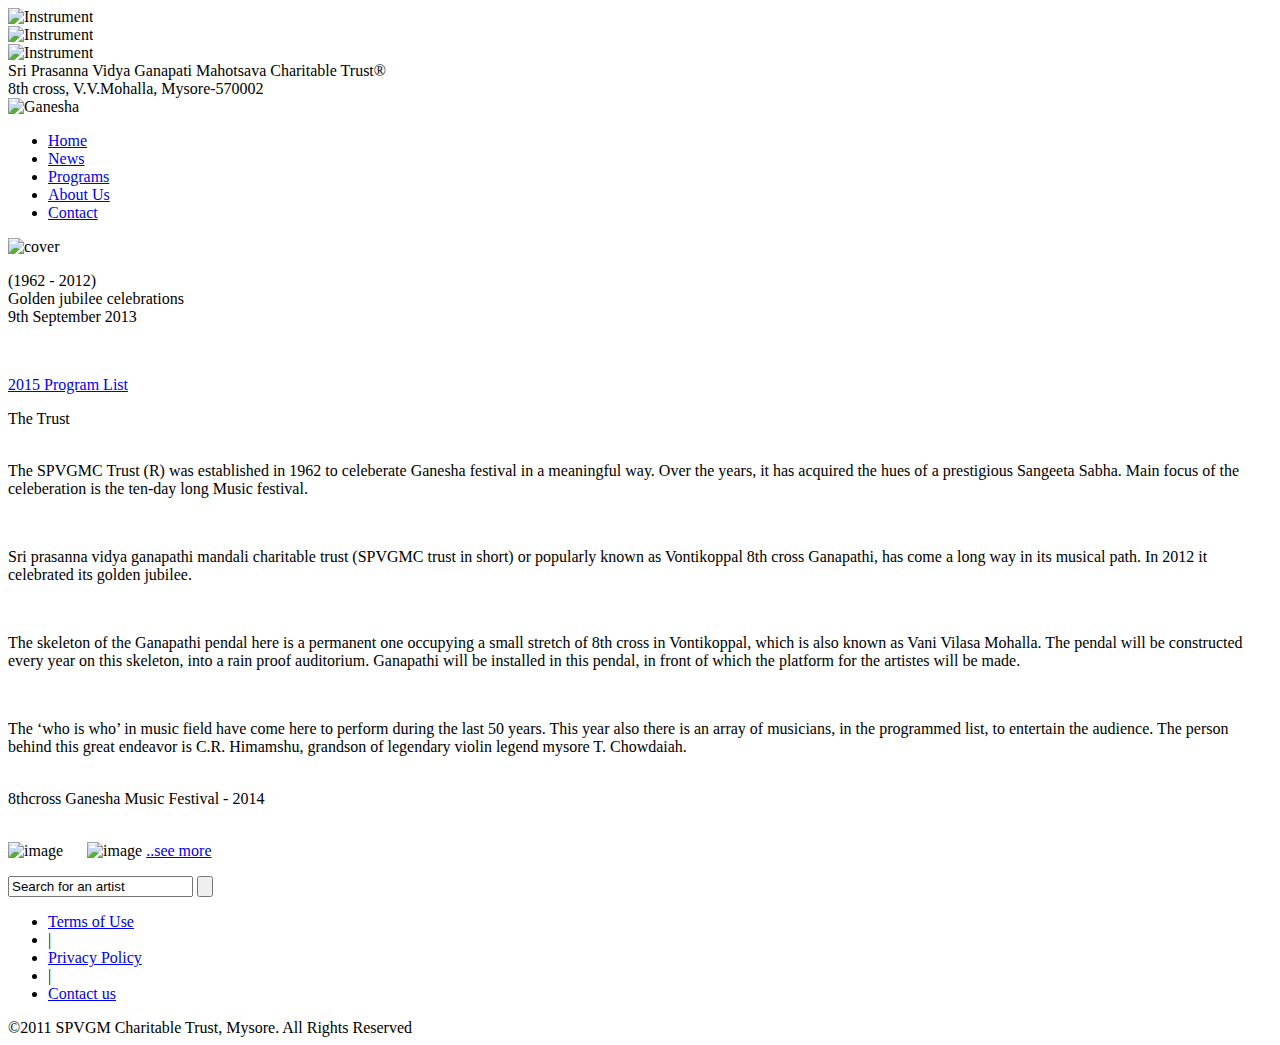
==== index.html @ e67fffb8 "Commit No. 5 - 2015 Programs list added" ====
<!DOCTYPE html>
<html>
<head>
	<meta charset="utf-8">
	<title>SPVGM</title>
	<link href="html/style/reset.css"  rel="stylesheet" >
	<link href="html/style/indexstyle.css" rel="stylesheet">
	<script src="js/lightbox.js"></script>
</head>
<body>
	<div class="page">
		<div class="header">
			<div class="mi2"><img src="html/images/mi2.png" alt="Instrument"/></div>
			<div class="mi2"><img src="html/images/mi2.png" alt="Instrument"/></div>
			<div class="mi4"><img src="html/images/mi4.png" alt="Instrument"/></div>
			<div class="title">Sri Prasanna Vidya Ganapati Mahotsava Charitable Trust&reg;</div>
			<div class="title_small">8th cross, V.V.Mohalla, Mysore-570002</div>
			<div class="logo"><img src="html/images/ganesha.png" alt="Ganesha"/></div>		
			<div class="nav">
				<ul>
					<li><a class="active" href="index.html">Home</a></li>
					<li><a href="html/news.html">News</a></li>
					<li><a href="html/program.html">Programs</a></li>
					<li><a href="html/about.html">About Us</a></li>
					<li><a href="html/contact.html">Contact</a></li>
				</ul>
			</div>	
		</div>
		<div class="mainpage">
			<div class="widget">
				<img src="html/images/jubilee.png" alt="cover"/><br />
				<p>(1962 - 2012)<br />Golden jubilee celebrations<br />9th September 2013</p><br />
				<p>
					<span class="subtitle"><a href="html/Yearwise.php?year=2015" >2015 Program List</a></span><br />
				</p>
			</div>
			<div class="about_index">
				<span class="subtitle">The Trust</span><br /><br />
				<p>The SPVGMC Trust (R) was established in 1962 to celeberate Ganesha festival in a meaningful way. Over the years, it has acquired the hues of a prestigious Sangeeta Sabha. Main focus of the celeberation is the ten-day long Music festival.</p><br />
				<p>Sri prasanna vidya ganapathi mandali charitable trust (SPVGMC trust in short) or popularly known as Vontikoppal 8th cross Ganapathi, has come a long way in its musical path. In 2012 it celebrated its golden jubilee.</p><br />
				<p>The skeleton of the Ganapathi pendal here is a permanent one occupying a small stretch of 8th cross in Vontikoppal, which is also known as Vani Vilasa Mohalla. The pendal will be constructed every year on this skeleton, into a rain proof auditorium. Ganapathi will be installed in this pendal, in front of which the platform for the artistes will be made.</p><br />
				<p>The &lsquo;who is who&rsquo; in music field have come here to perform during the last 50 years. This year also there is an array of musicians, in the programmed list, to entertain the audience. The person behind this great endeavor is C.R. Himamshu, grandson of legendary violin legend mysore T. Chowdaiah.</p><br />
				<span class="subtitle">8thcross Ganesha Music Festival - 2014</span><br /><br />
				<p>
					<img src="html/gallery/thumb/2014_0059.JPG" alt="image" title="8thcross Ganesha" style="margin-right: 20px;"/>
					<img src="html/gallery/thumb/2014_0075.JPG" alt="image" title="Vid. Padmabhushana Sangeeta Kalanidhi T.V. Shankaranarayanan" />
					<span class="sign"><a href="html/Yearwise.php?year=2014">..see more</a></span>
				</p>
			</div>
			<div class="search">
				<form method="post" action="html/searchartist.php">
					<input class="search_field" type="text" name="search" value="Search for an artist" onclick="if(this.value=='Search for an artist') this.value='';" onblur="if(this.value=='')this.value='Search for an artist';"/>
					<input type="submit" class="button" value="" >
				</form>
			</div>
		</div>
		<div class="footer">
			<div class="foot_box">
				<div class="left">
					<ul>
						<li><a href="javascript:void(0);">Terms of Use</a></li>
						<li>|</li>
						<li><a href="javascript:void(0);">Privacy Policy</a></li>
						<li>|</li>
						<li><a href="javascript:void(0);">Contact us</a></li>				
					</ul>
				</div>
				<div class="right">
					&copy;2011 SPVGM Charitable Trust, Mysore. All Rights Reserved
				</div>
			</div>
		</div>
	</div>
</body>

</html>
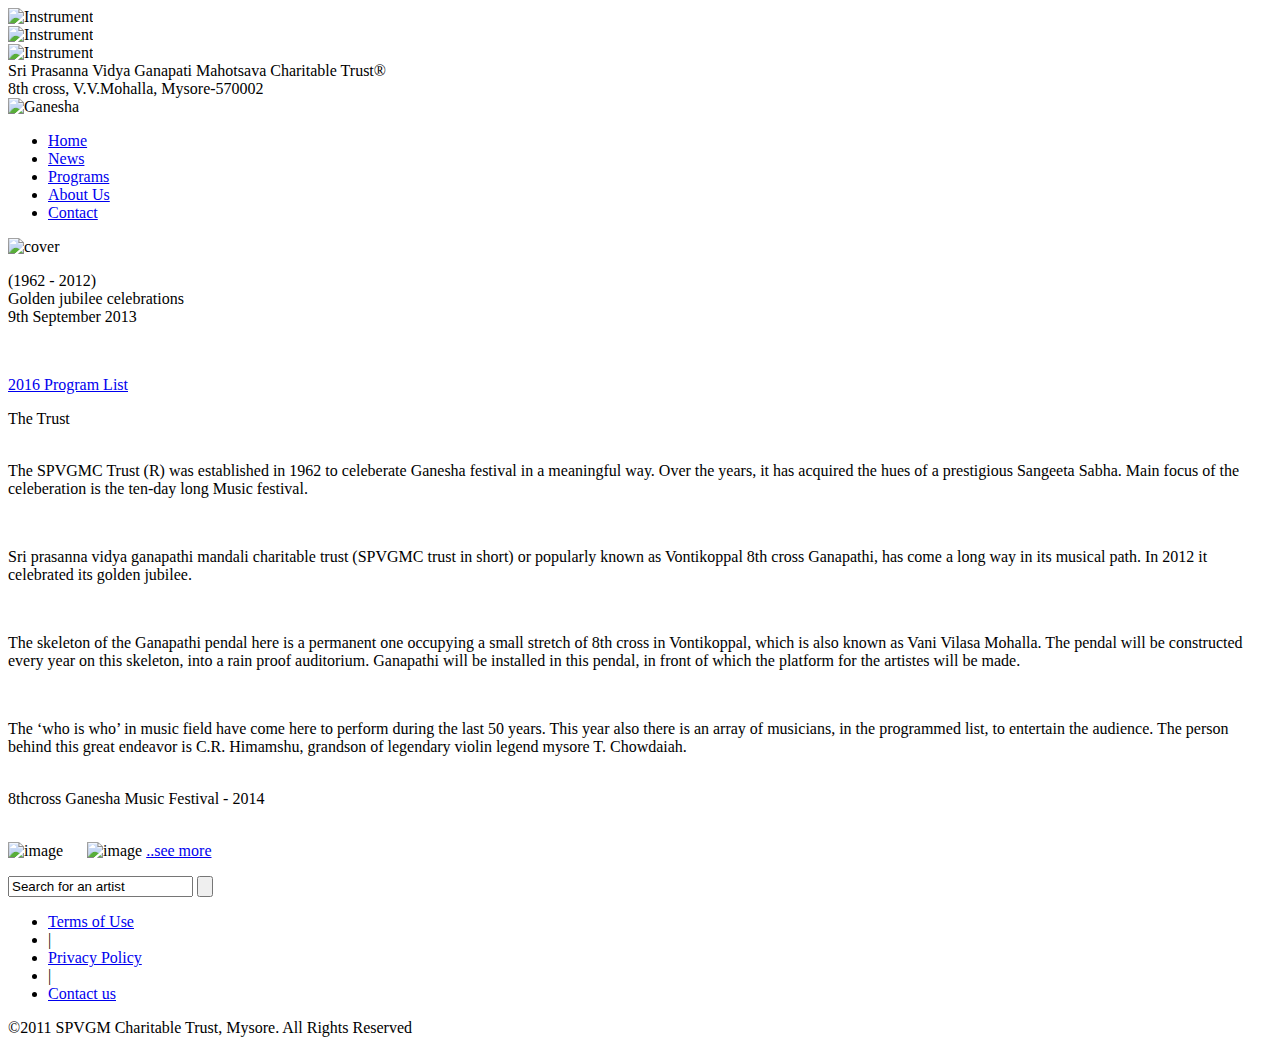
==== commit 2fe5db60: "No. 13 - Added programmes list for 2016" ====
--- a/index.html
+++ b/index.html
@@ -31,7 +31,7 @@
 				<img src="html/images/jubilee.png" alt="cover"/><br />
 				<p>(1962 - 2012)<br />Golden jubilee celebrations<br />9th September 2013</p><br />
 				<p>
-					<span class="subtitle"><a href="html/Yearwise.php?year=2015" >2015 Program List</a></span><br />
+					<span class="subtitle"><a href="html/Yearwise.php?year=2016" >2016 Program List</a></span><br />
 				</p>
 			</div>
 			<div class="about_index">
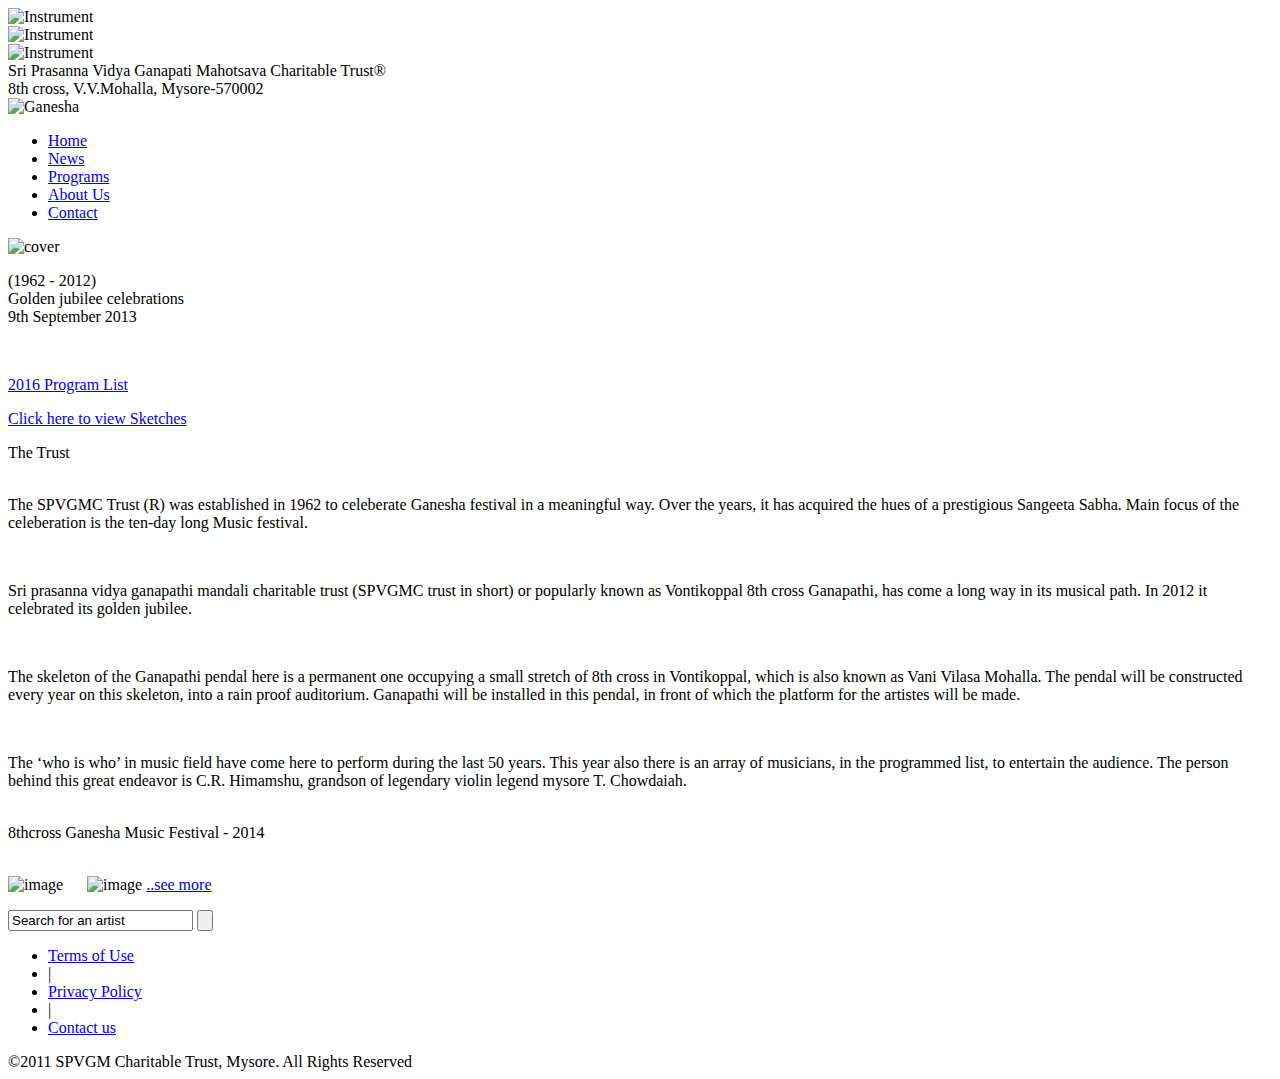
==== commit 397a87a8: "sketches added and add link in index file" ====
--- a/index.html
+++ b/index.html
@@ -32,6 +32,9 @@
 				<p>(1962 - 2012)<br />Golden jubilee celebrations<br />9th September 2013</p><br />
 				<p>
 					<span class="subtitle"><a href="html/Yearwise.php?year=2016" >2016 Program List</a></span><br />
+				</p>
+				<p>
+					<span class="subtitle"><a href="html/sketches.html" >Click here to view Sketches </a></span><br />
 				</p>
 			</div>
 			<div class="about_index">
